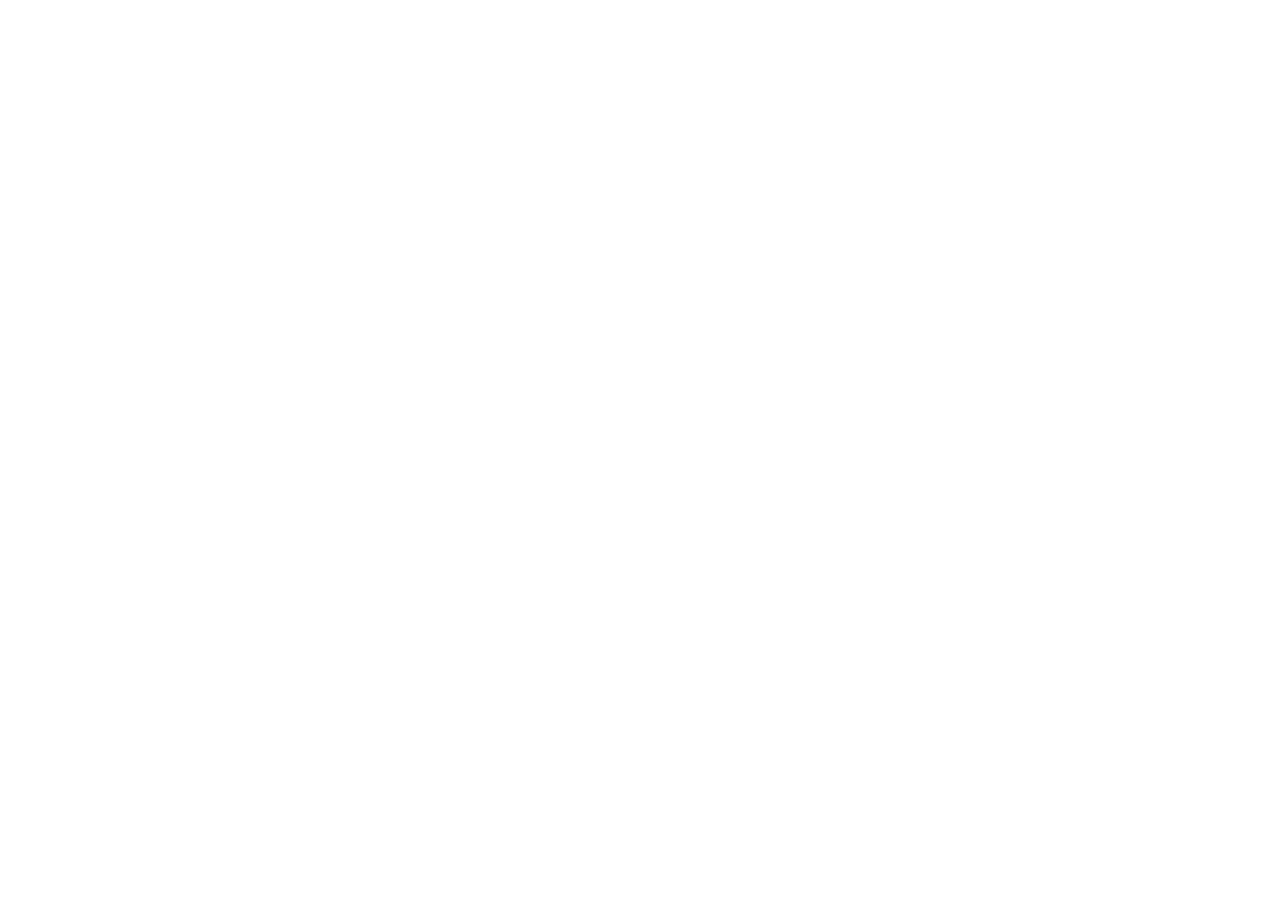
==== lib/presentation/index/index.html @ b0a8c71c "ファイル構成を修正 全てlib/以下に配置" ====
<!DOCTYPE html>

<html>
<head>
    <meta charset="utf-8">
    <meta http-equiv="X-UA-Compatible" content="IE=edge">
    <meta name="viewport" content="width=device-width, initial-scale=1.0">
    <meta name="scaffolded-by" content="https://github.com/dart-lang/stagehand">
    <title>ListMaker</title>
    <link rel="stylesheet" href="styles.css">
    <link rel="icon" href="../favicon.ico">
    <script defer src="main.dart.js"></script>
</head>

<body>

  <div id="output"></div>

</body>
</html>
---- lib/presentation/index/styles.css ----
@import url(https://fonts.googleapis.com/css?family=Roboto);

html, body {
  width: 100%;
  height: 100%;
  margin: 0;
  padding: 0;
  font-family: 'Roboto', sans-serif;
}

#output {
  padding: 20px;
  text-align: center;
}
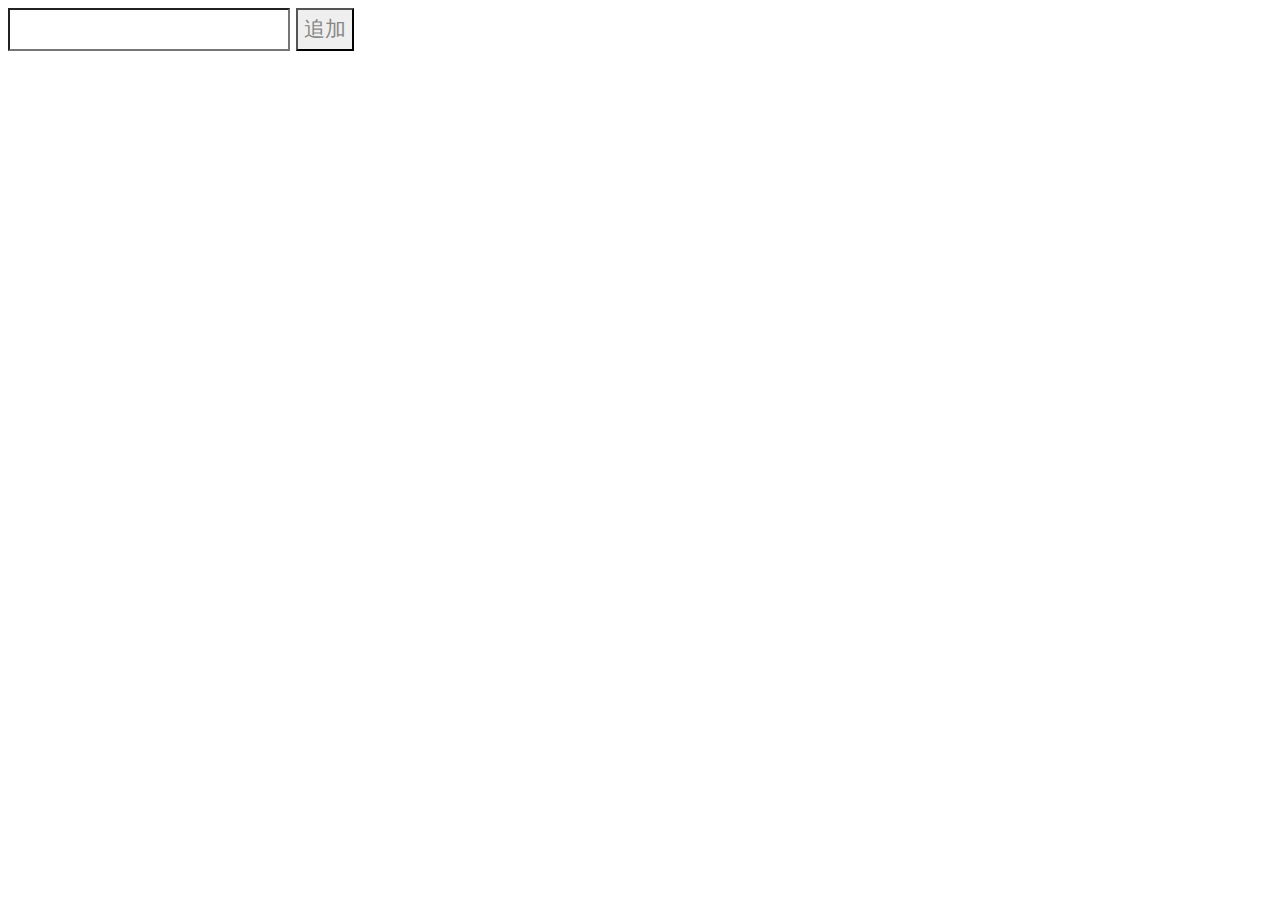
==== commit 572f407f: "update" ====
--- a/lib/presentation/index/index.html
+++ b/lib/presentation/index/index.html
@@ -9,12 +9,14 @@
     <title>ListMaker</title>
     <link rel="stylesheet" href="styles.css">
     <link rel="icon" href="../favicon.ico">
-    <script defer src="main.dart.js"></script>
+    <script defer src="../../../js/main.dart.js"></script>
 </head>
 
 <body>
-
-  <div id="output"></div>
-
+<div id="CheckListArea"></div>
+<form style="display: inline">
+    <label for="CheckListName"></label>
+    <input id="CheckListName" type="text">
+    <input id="addCheckList" type="button" value="追加"></form>
 </body>
 </html>
--- a/lib/presentation/index/styles.css
+++ b/lib/presentation/index/styles.css
@@ -1,14 +1,19 @@
-@import url(https://fonts.googleapis.com/css?family=Roboto);
-
-html, body {
-  width: 100%;
-  height: 100%;
-  margin: 0;
+input::-moz-focus-inner {
+  border: 0;
   padding: 0;
-  font-family: 'Roboto', sans-serif;
 }
 
-#output {
-  padding: 20px;
-  text-align: center;
+input, select, textarea {
+  -moz-appearance: none;
+  -webkit-appearance: none;
+  -ms-appearance: none;
+  appearance: none;
 }
+
+body, input, select, textarea {
+  color: #888;
+  font-family: "Lato", sans-serif;
+  font-size: 16pt;
+  font-weight: 400;
+  line-height: 1.75em;
+}